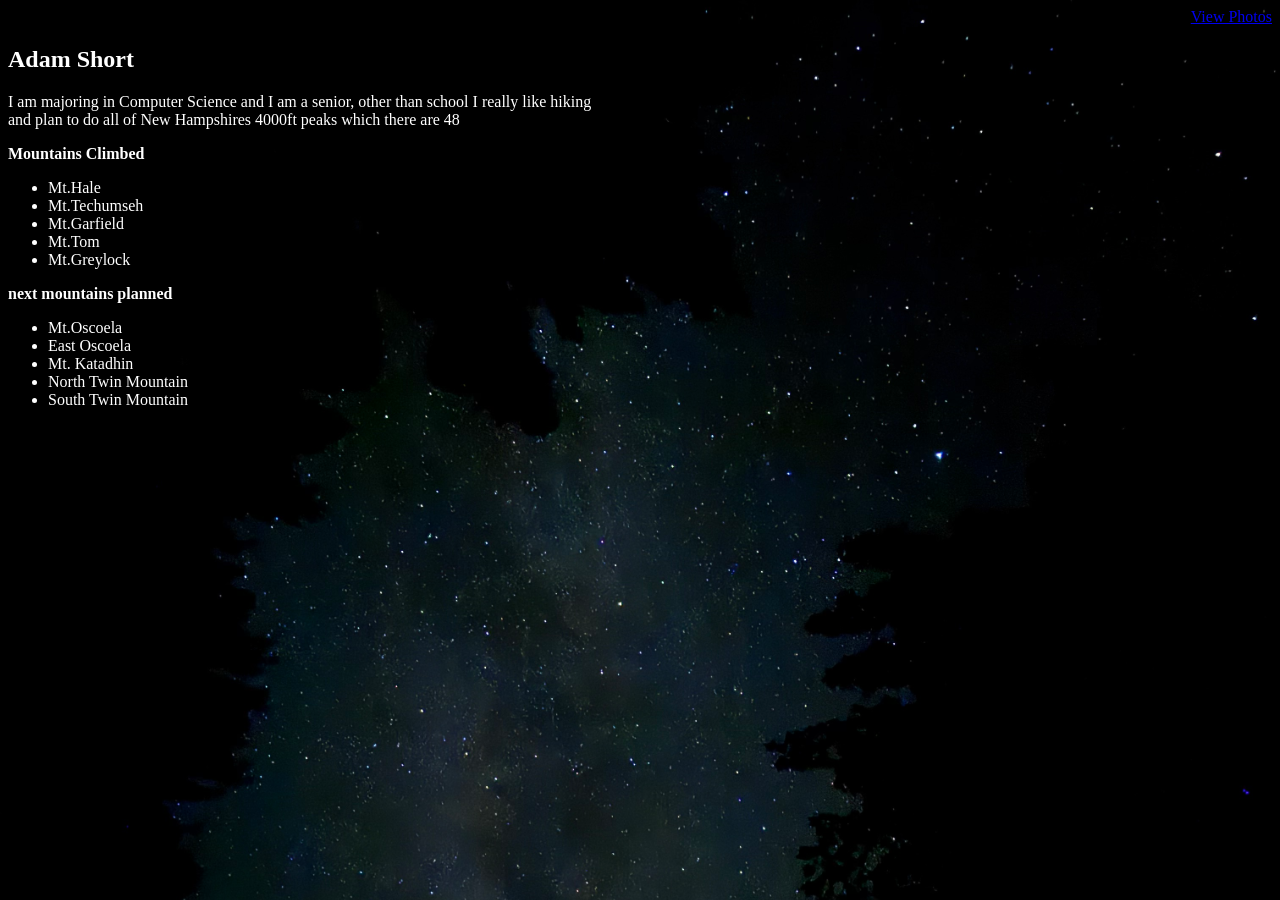
==== index.html @ 1d755707 "I am trying to commit the files" ====
<!DOCTYPE html>
<html></body>
<head lang="en">
    <link rel="stylesheet" href="./main.css">
    <nav class="Links">
        <a href="./PhotoLibrary.html" target="_self">View Photos</a>
    </nav>
    <nav class="White">
        <h1 style="font-family:Algerian;"="font-size:800%;"="font-color:white"> Adam Short </h1>
    </nav>
    <meta charset="utf-8">
	<title>Assignment 0 - Adam Short</title>
    <style>
        body{
	        background-image: url("./photos/Background.jpeg");
            background-repeat: no-repeat;
            background-size: cover;
        }
    </style>
</head>
<nav class="White">
    <body class="main">
        <p> I am majoring in Computer Science and I am a senior, other than school I really like hiking <br> and plan to do all of New Hampshires 4000ft peaks which there are 48</p>
        <nav class="List">
            <p> <b>Mountains Climbed</b></p>
                <ul> 
                    <li>Mt.Hale</li>
                    <li>Mt.Techumseh</li>
                    <li>Mt.Garfield</li>
                    <li>Mt.Tom</li>
                    <li>Mt.Greylock</li>
                </ul>
            <p> <b>next mountains planned</b> </p>
            <ul> 
                <li>Mt.Oscoela</li>
                <li>East Oscoela</li>
                <li>Mt. Katadhin</li>
                <li>North Twin Mountain</li>
                <li>South Twin Mountain</li>
            </ul>
        </nav>
    </nav>
</body>
</html>
---- main.css ----
.Links {
	text-align: right;
}
.List {
	text-align: left;
}
.PhotoText {
	text-align: center;
}
.White{
    color: white;
}
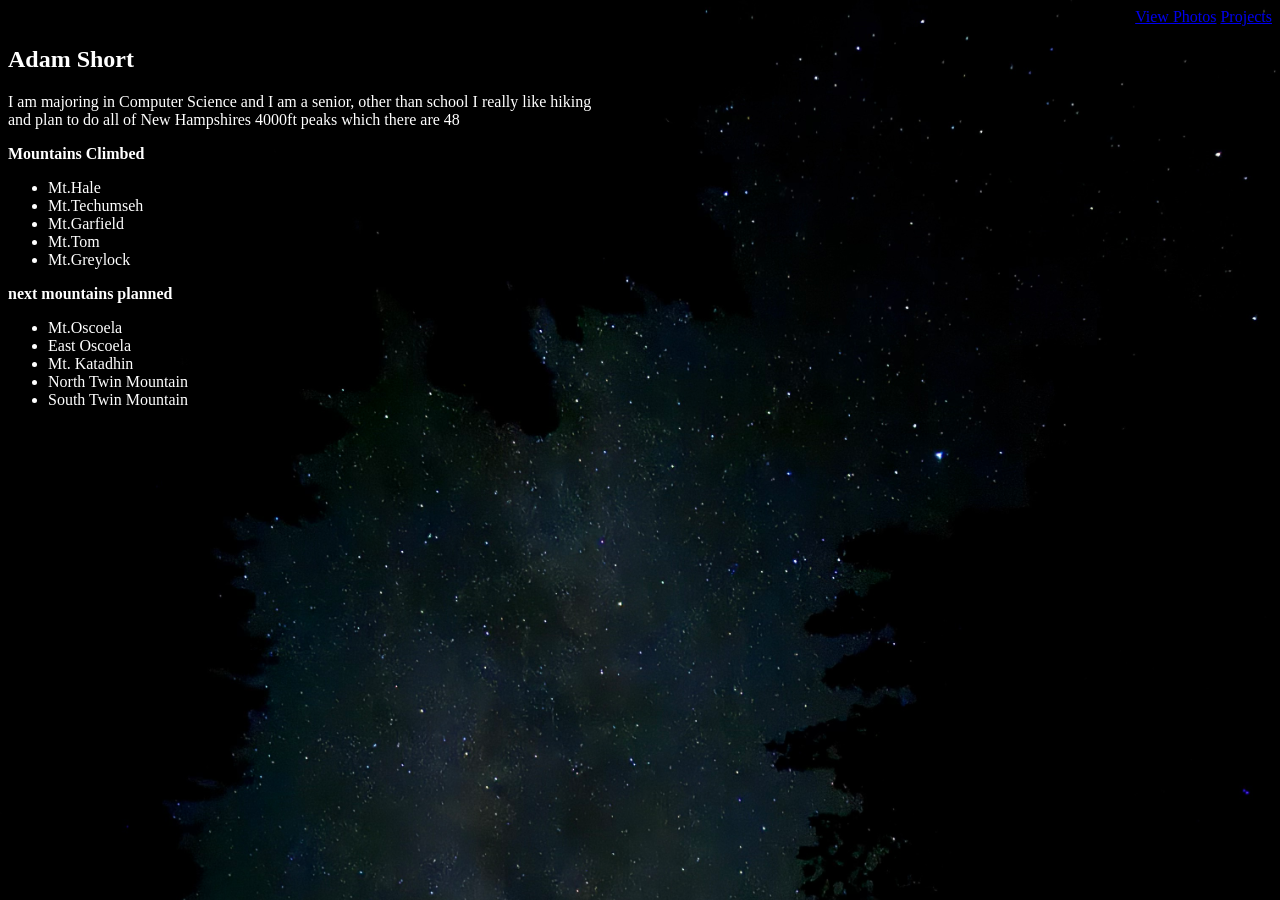
==== commit ecfa8123: "assignment 2 push to github" ====
--- a/index.html
+++ b/index.html
@@ -4,6 +4,7 @@
     <link rel="stylesheet" href="./main.css">
     <nav class="Links">
         <a href="./PhotoLibrary.html" target="_self">View Photos</a>
+        <a href="./project.html" target="_self">Projects</a>
     </nav>
     <nav class="White">
         <h1 style="font-family:Algerian;"="font-size:800%;"="font-color:white"> Adam Short </h1>
